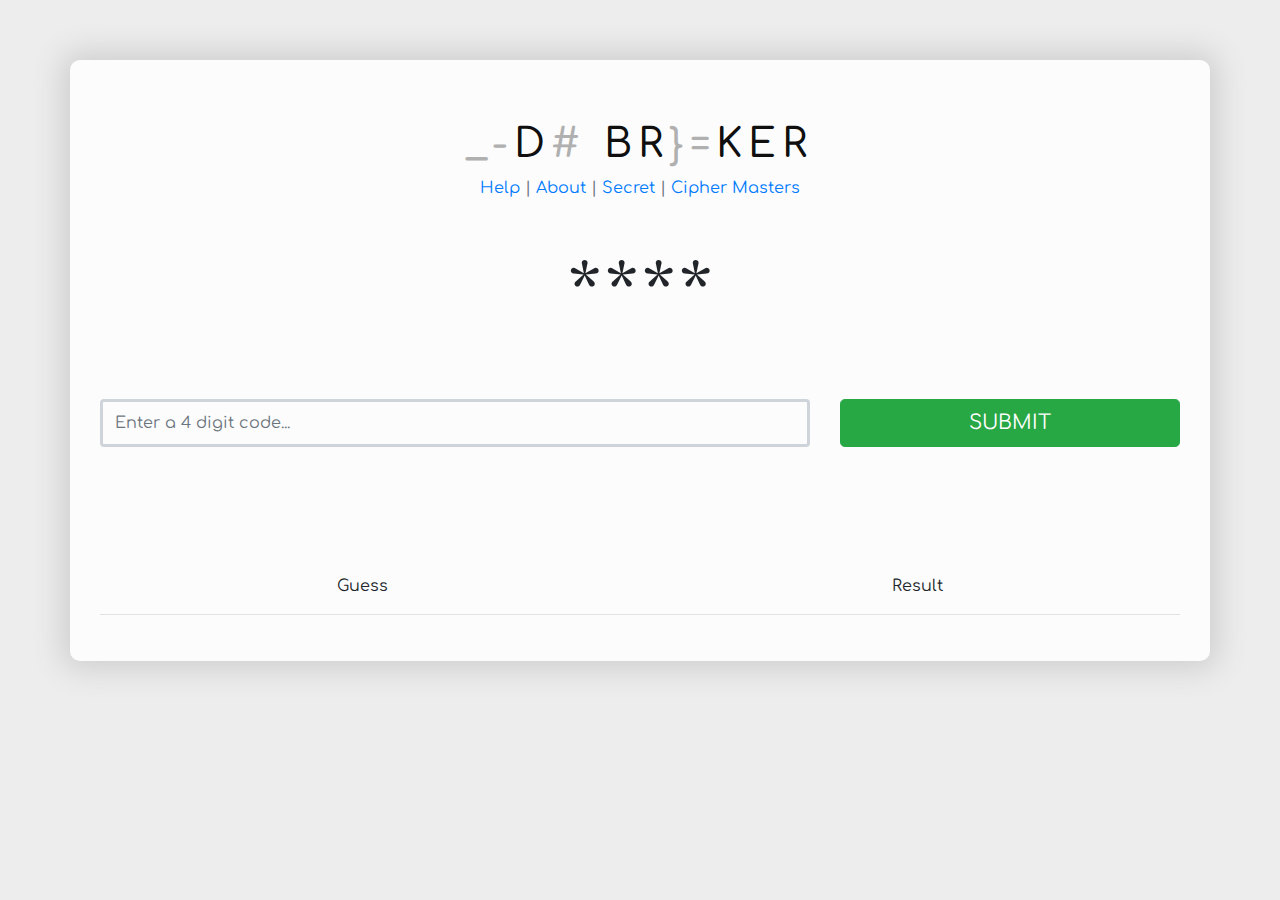
==== index.html @ 6528be56 "Initial fork load" ====
<!DOCTYPE html>
<html>

<head>
    <meta content="UTF-8">
    <meta name="viewport" content="width=device-width, initial-scale=1.0">
    <meta http-equiv="X-UA-Compatible" content="ie=edge">
    <meta name="description" content="A Codebreaking game">
    <meta name="keywords" content="Game, Codebreaking, Puzzle, Numbers, Cipher">
    <meta name="author" content="Noveck Gowandan">
    <link rel="stylesheet" type="text/css" href="css/style.css">
    <link rel="stylesheet" type="text/css" href="assets/bootstrap/bootstrap.min.css">
    <link href="https://fonts.googleapis.com/css?family=Comfortaa" rel="stylesheet">
    <link href="https://fonts.googleapis.com/icon?family=Material+Icons" rel="stylesheet">
    <title>Code Breaker </title>
</head>

<body>
        
    <div id="main-card" class="container">
        <div class="row">
            <div class="col-sm-12">
                <h1 class="text-center"><div class="knowledge"></div></h1>
                <p class="text-muted text-center"><a href="#lightbox-1" rel="lightbox">Help</a>  |  <a href="#lightbox-2" rel="lightbox">About</a>  |  <a href="#lightbox-3" rel="lightbox">Secret</a>  |  <a href="#lightbox-4" rel="lightbox">Cipher Masters</a></p>
            </div>
        </div>
        <div class="row">
            <div class="col-sm-12">
                <h2 class="display-1 text-center" id="code">****</h2>
            </div>
        </div>
        <div id="input-form" class="row">
            <div class="col-sm-8 mb-20">
                <div class="input-group">
                    <input type="number" name="number" id="your-guess" class="form-control" placeholder="Enter a 4 digit code..."
                        aria-label="Enter a 4 digit code..." aria-describedby="basic-addon1">
                </div>
            </div>
            <div class="col-sm-4">
                <button id="submit-guess" type="button" class="btn btn-success btn-primary btn-lg btn-block">SUBMIT</button>
            </div>
        </div>
        <div id="alerts" class="row">
            <div class="col-sm-9">
                <div id="success" class="alert alert-success fade hide" role="alert">
                    Congratulations you have broken the code!
                    <br>
                    <p class="small"><span id="rmsg"></span></p>
                </div>
                <div id="game-over" class="alert alert-danger fade hide" role="alert">
                    Game Over!
                    <br>
                    <p class="small">No secrets for you.</p>
                </div>
            </div>
            <div class="col-sm-3">
                <button id="again" type="button" class="btn btn-info hide">Play Again!</button>
            </div>
            <div class="col-sm-12">
                <div id="warning" class="alert alert-warning fade" role="alert">
                    The integer you enter must be 4 digits long. Try again!
                </div>
            </div>
        </div>
        <div id="results">
            <div class="row">
                <div class="col-sm-6">
                    Guess
                </div>
                <div class="col-sm-6">
                    Result
                </div>
            </div>
            <hr>
            <div class="lightbox" id="lightbox-1">
                <h3 class="text-center">Help</h3>
                <hr>
                <p class="text-muted text-center small">
                Guess the randomly generated 4 digit code to win. The game stores your guess and gives you some hints.
                <br>
                A correct digit in the correct position will be shown as a green check: &#9989;
                <br>
                A correct digit in the wrong position will be shown as a yellow circle: &#8635;
                <br>
                An incorrect digit will be shown as a red X: &#10060;
                <br>
                Solve it before your 10th attempt and win. Probably.
                <br>
                Beware, not everything is at it seems. There are some shared secrets, hidden secrets, and maybe a wrong turn or two. There is a finish line, and it's not where you think.
                <br>
                Those who actually finish will be listed on the elusive hidden leaderboard and can claim the title of Cipher Master. 
                <br>
                Good luck.
                </p>
                <a class="lightbox__close" href="#">X</a>
            </div>
            <div class="lightbox" id="lightbox-2">
                <h3 class="text-center">About</h3>
                <hr>
                       <p class="text-muted text-center">
                    Game by <a href="https://linktr.ee/Noveck" target="_blank">Noveck J. Gowandan
                </p>
                <p class="text-muted text-center small">
                    <a href="https://www.buymeacoffee.com/noveck" target="_blank"> &#9749; Buy me a Coffee?</a>
                    <br>
                    <a class="btn-link" target="_blank" href="mailto:ngowandan@gmail.com?Subject=Code Breaker Feedback"> Comments / Feedback? </a>
                </p>
                <p class="text-muted text-center small">
                    Based on the original game by <a href="https://github.com/avenue9977" target="_blank">Nikola Chetelyazov.</a>
                    <br>
                    Additional credits to:
                    <br>
                    <a href="https://codepen.io/Garyrae" target="_blank">Gary Rae</a> 
                    <br>
                    <a href="https://codepen.io/HikwaMehluli" target="_blank">Mehluli Hikwa</a> 
                </p>
                <a class="lightbox__close" href="#">X</a>
            </div>
               <div class="lightbox" id="lightbox-3">
                <h3 class="text-center">Secret</h3>
                <hr>
                <p class="text-muted text-center">
                There are no secrets here<a href="fakesecret.html" class="text-muted">.</a>
                </p>
                <a class="lightbox__close" href="#">X</a>
            </div>
            <div class="lightbox" id="lightbox-4">
                <h3 class="text-center">Cipher Masters</h3>
                <hr>
                <p class="text-muted text-center">
                 &#127942; <img src="img/user-secret-solid.svg" class="text-center img-fluid mx-auto my-auto" style="width: 5%;" alt=""> &#127942;
                 <br>
                 If only it were that simple.
                 <br>
                 Only Cipher Masters can see other Cipher Masters. 
                 <p class="text-muted text-center small">Or perhaps those with a special code.</p>

                </p>
                <a class="lightbox__close" href="#">X</a>
            </div>
        </div>
    </div>
    <script src="http://code.jquery.com/jquery-3.3.1.min.js" integrity="sha256-FgpCb/KJQlLNfOu91ta32o/NMZxltwRo8QtmkMRdAu8="
        crossorigin="anonymous"></script>
    <script type="text/javascript" src="js/main.js"></script>
    <script type="text/javascript" src="assets/bootstrap/bootstrap.min.js"></script>
    <script type="text/javascript" src="js/scramble.js"></script>
</body>

</html>
---- css/style.css ----
html {
    height: 100% !important;
    background: #ededed;
}

body {
    font-family: 'Comfortaa', cursive !important;
    margin: 60px 0 !important;
    background-color: transparent !important;
}

h1 {
    letter-spacing: 6px;
    color: #5572AE;
}

.row {
    margin-top: 30px;
}

.input-group {
    height: 100%;
    min-height: 48px;
}

i {
    font-size: 25px;
    width: 30px;
    text-align: center;
}

.icon {
    width: 30px;
    height: 25px;
    display: inline-block;
    margin-right: 5px;
}

#main-card {
    padding: 30px;
    background-color: #fcfcfc;
    border-radius: 10px;
    box-shadow: 0px 0px 30px 8px #cecece;
}

#code {
    animation-name: blink;
    animation-duration: 1s;
    animation-iteration-count: infinite;
}

#results {
    text-align: center;
}

#again {
    width: 100%;
    height: 100%;
    max-height: 50px;
    margin-bottom: 1rem;
}

#your-guess {
    border-width: 3px;
    background-color: transparent;
}

.hide {
    display: none !important;
}

i.check {
    color: #9EBF5C;
}

i.refresh {
    color: #EFAC19;
}

i.again {
    color: #E84545;
}

@keyframes blink {
    from {
        color: #333333;
    }

    to {
        color: #EB3349;
    }
}

@media only screen and (max-width: 575px) {
    .mb-20 {
        margin-bottom: 20px;
    }

    #main-card {
        padding: 15px;
    }
}
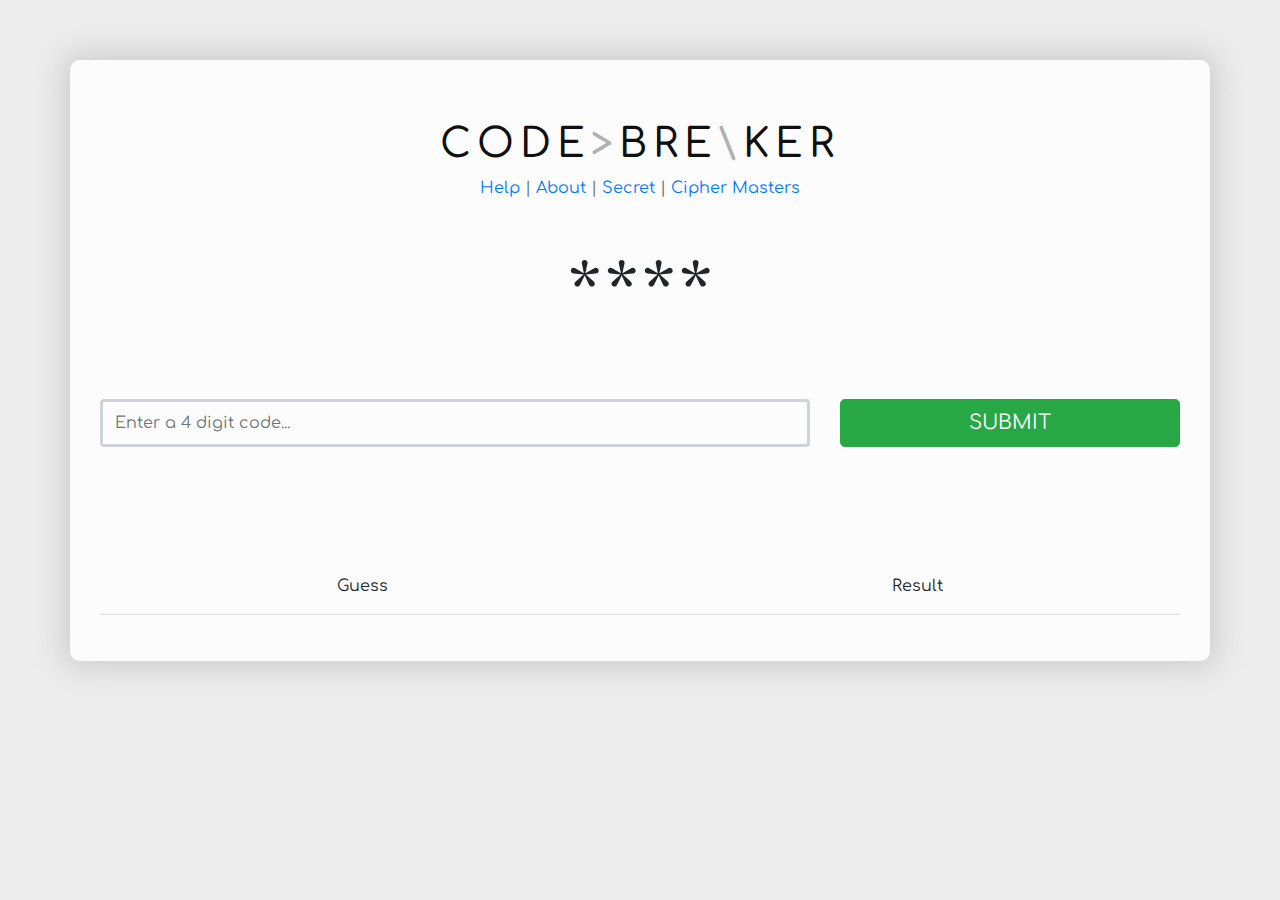
==== commit 8f26c71a: "Update index.html" ====
--- a/index.html
+++ b/index.html
@@ -140,7 +140,7 @@
             </div>
         </div>
     </div>
-    <script src="http://code.jquery.com/jquery-3.3.1.min.js" integrity="sha256-FgpCb/KJQlLNfOu91ta32o/NMZxltwRo8QtmkMRdAu8="
+    <script src="https://code.jquery.com/jquery-3.3.1.min.js" integrity="sha256-FgpCb/KJQlLNfOu91ta32o/NMZxltwRo8QtmkMRdAu8="
         crossorigin="anonymous"></script>
     <script type="text/javascript" src="js/main.js"></script>
     <script type="text/javascript" src="assets/bootstrap/bootstrap.min.js"></script>
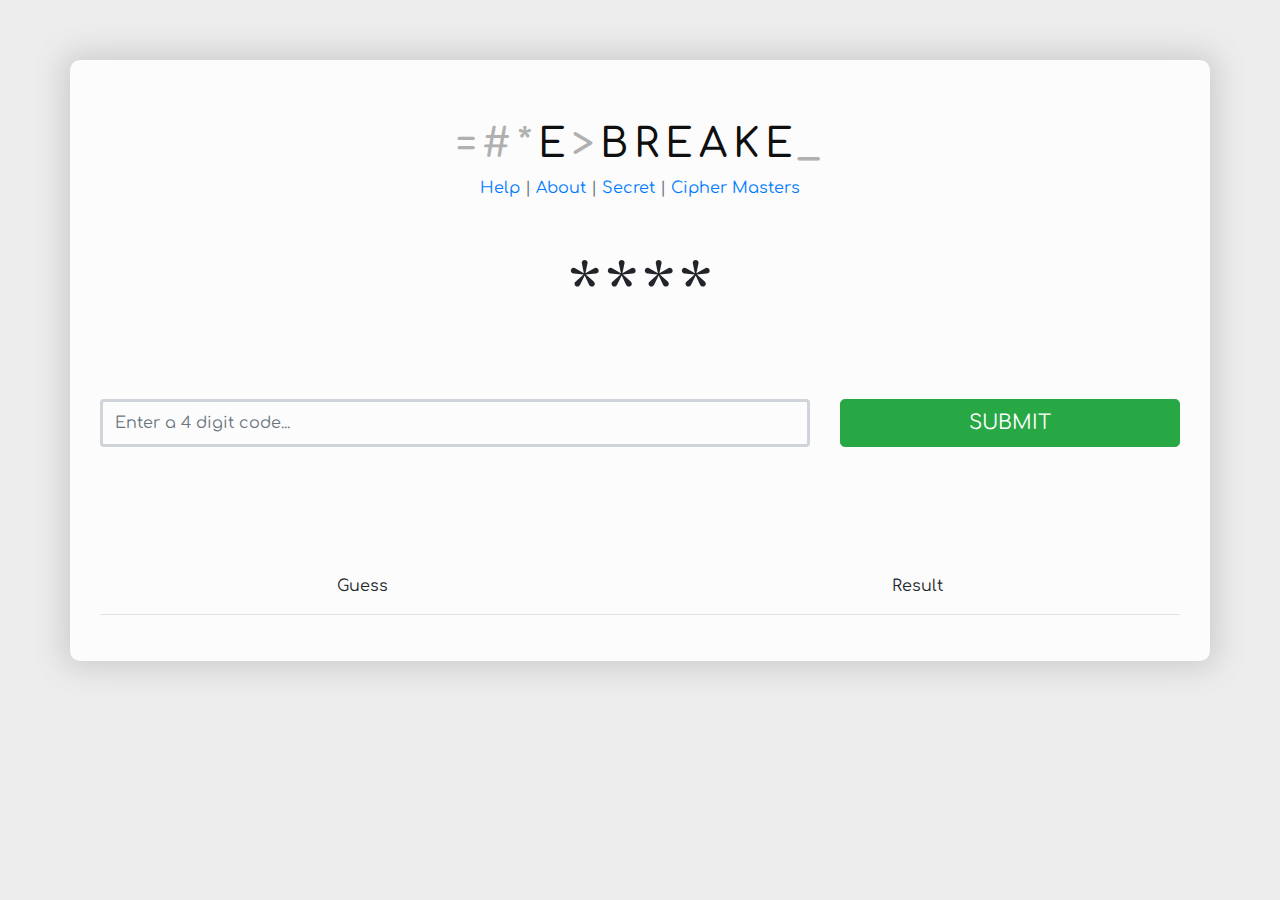
==== commit 8af0b91e: "added ico files" ====
--- a/index.html
+++ b/index.html
@@ -12,6 +12,10 @@
     <link rel="stylesheet" type="text/css" href="assets/bootstrap/bootstrap.min.css">
     <link href="https://fonts.googleapis.com/css?family=Comfortaa" rel="stylesheet">
     <link href="https://fonts.googleapis.com/icon?family=Material+Icons" rel="stylesheet">
+    <link rel="apple-touch-icon" sizes="180x180" href="img/apple-touch-icon.png">
+    <link rel="icon" type="image/png" sizes="32x32" href="img/favicon-32x32.png">
+    <link rel="icon" type="image/png" sizes="16x16" href="img/favicon-16x16.png">
+    <link rel="manifest" href="img/site.webmanifest">
     <title>Code Breaker </title>
 </head>
 
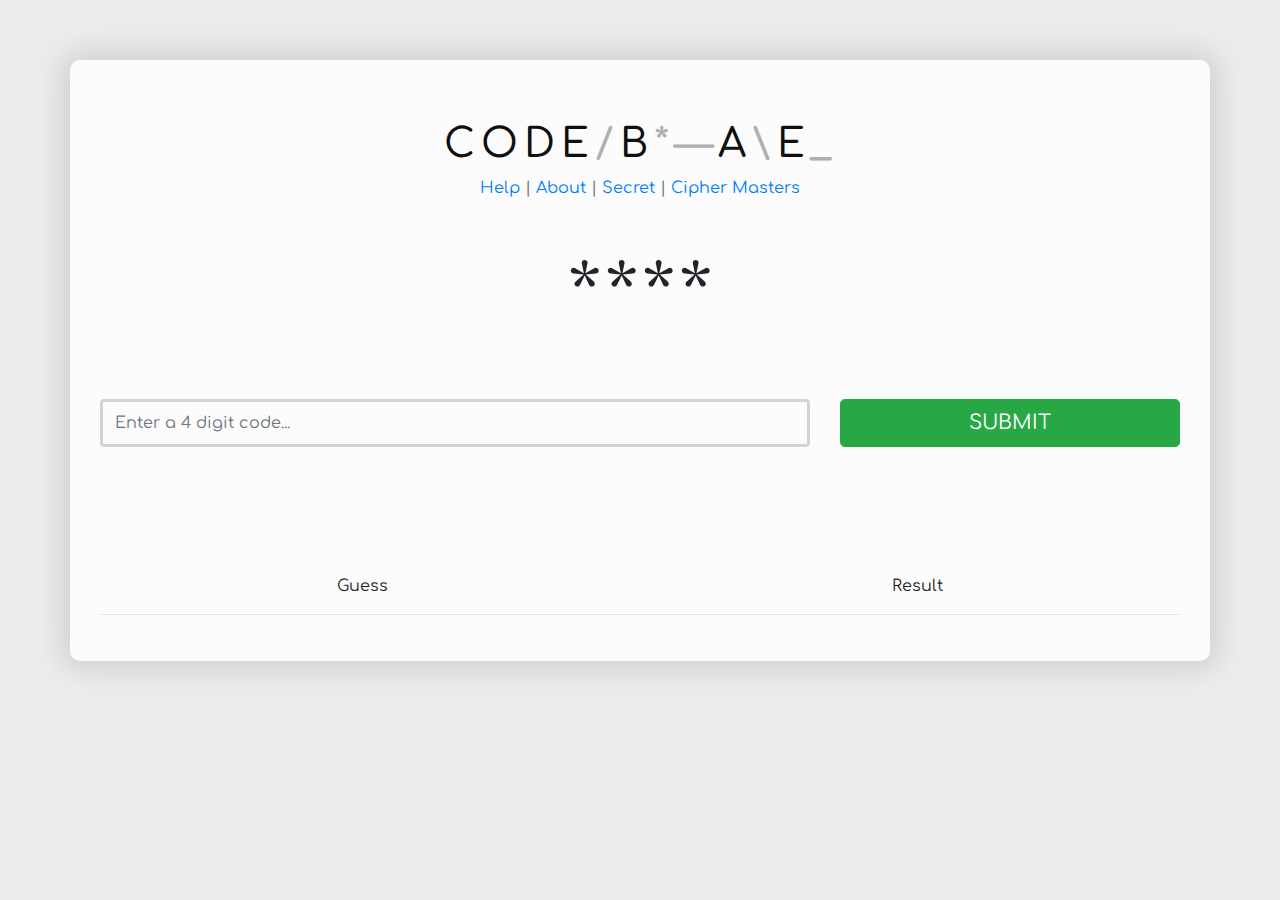
==== commit 38cf2664: "Google Analytics tag added" ====
--- a/index.html
+++ b/index.html
@@ -17,6 +17,15 @@
     <link rel="icon" type="image/png" sizes="16x16" href="img/favicon-16x16.png">
     <link rel="manifest" href="img/site.webmanifest">
     <title>Code Breaker </title>
+    <!-- Global site tag (gtag.js) - Google Analytics -->
+    <script async src="https://www.googletagmanager.com/gtag/js?id=G-8FEWFZ7YDQ"></script>
+    <script>
+        window.dataLayer = window.dataLayer || [];
+        function gtag(){dataLayer.push(arguments);}
+        gtag('js', new Date());
+
+        gtag('config', 'G-8FEWFZ7YDQ');
+    </script>
 </head>
 
 <body>
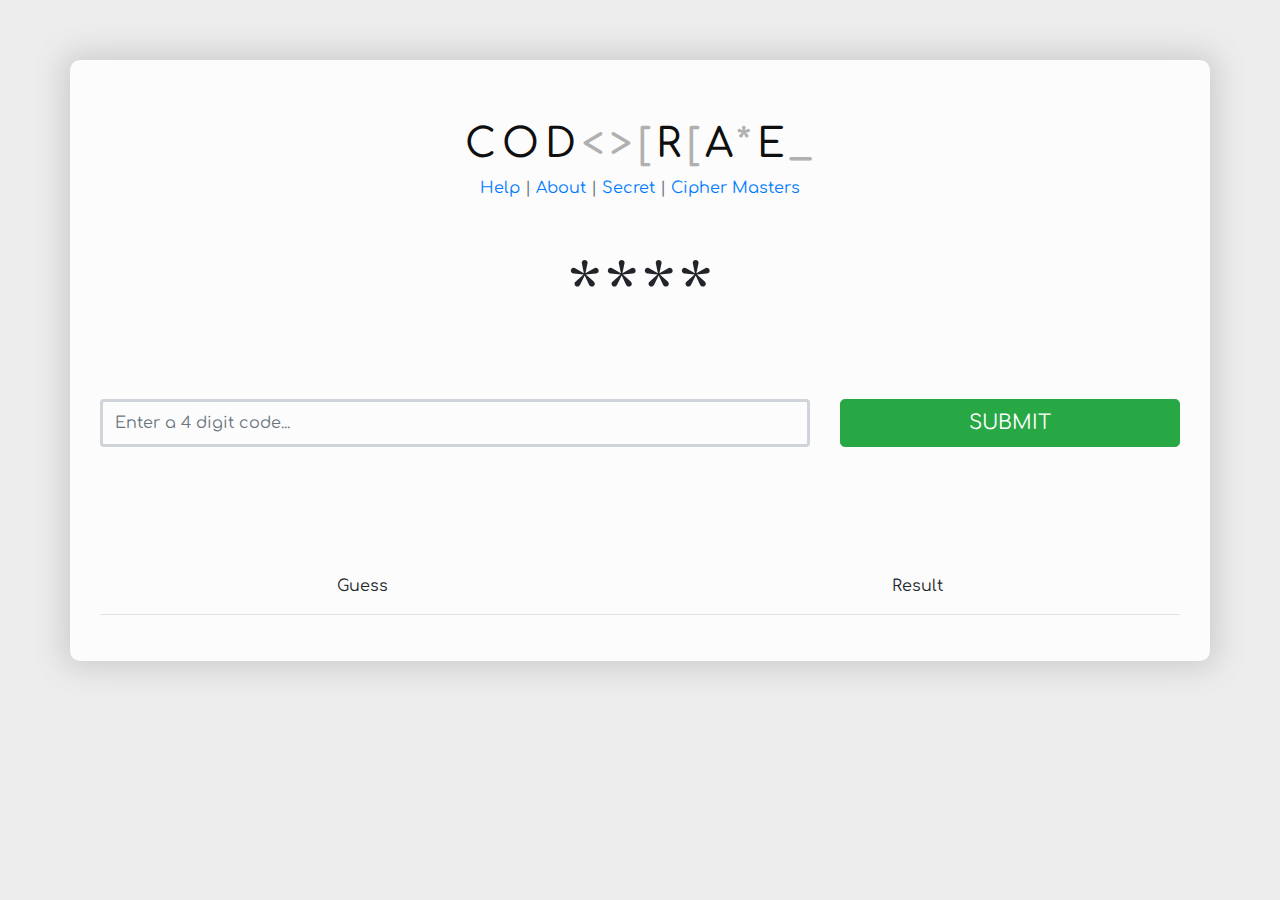
==== commit 8e22d516: "Update index.html" ====
--- a/index.html
+++ b/index.html
@@ -99,7 +99,7 @@
                 <br>
                 Solve it before your 10th attempt and win. Probably.
                 <br>
-                Beware, not everything is at it seems. There are some shared secrets, hidden secrets, and maybe a wrong turn or two. There is a finish line, and it's not where you think.
+                Beware, not everything is at it seems. Codes with repeated digits are curveballs. There are some shared secrets, hidden secrets, and maybe a wrong turn or two. There is a finish line, and it's not where you think.
                 <br>
                 Those who actually finish will be listed on the elusive hidden leaderboard and can claim the title of Cipher Master. 
                 <br>
